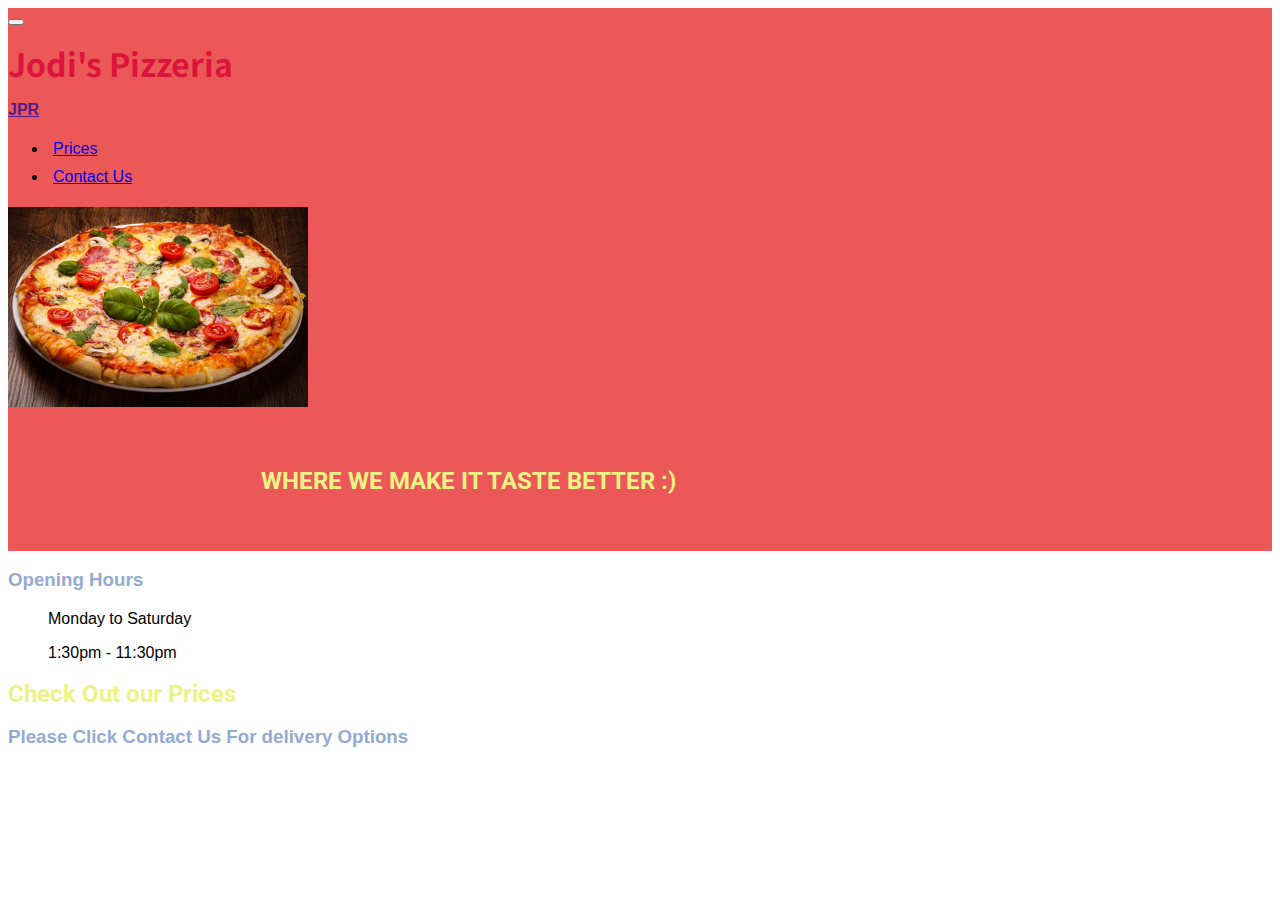
==== Pizzaria.html/index.html @ 6a619e28 "Add files via upload" ====
<!DOCTYPE html>
<html>

<head>
  <meta charset="utf-8">
  <title>Jodi's Pizzeria </title>
  <link rel="stylesheet" href="css/stylesheet.css">
  <link rel="stylesheet" href="https://cdn.jsdelivr.net/npm/bootstrap@4.5.3/dist/css/bootstrap.min.css" integrity="sha384-TX8t27EcRE3e/ihU7zmQxVncDAy5uIKz4rEkgIXeMed4M0jlfIDPvg6uqKI2xXr2" crossorigin="anonymous">
  
  <!--Font-->
  <link href="https://fonts.googleapis.com/css2?family=Noto+Sans+TC:wght@700&family=Roboto&display=swap" rel="stylesheet"> 





  <!--JavaScript-->
  <script src="https://code.jquery.com/jquery-3.5.1.slim.min.js" integrity="sha384-DfXdz2htPH0lsSSs5nCTpuj/zy4C+OGpamoFVy38MVBnE+IbbVYUew+OrCXaRkfj" crossorigin="anonymous"></script>
<script src="https://cdn.jsdelivr.net/npm/bootstrap@4.5.3/dist/js/bootstrap.bundle.min.js" integrity="sha384-ho+j7jyWK8fNQe+A12Hb8AhRq26LrZ/JpcUGGOn+Y7RsweNrtN/tE3MoK7ZeZDyx" crossorigin="anonymous"></script>


  

</head>

<body>

  <section id="title">

    <!-- Nav Bar -->
	  <nav class="navbar navbar-expand-lg navbar-dark">
      <button class="navbar-toggler" type="button" data-toggle="collapse" data-target="#navbarSupportedContent" aria-controls="navbarSupportedContent" aria-expanded="false" aria-label="Toggle navigation">
        <span class="navbar-toggler-icon"></span>
      </button>

      <h1>Jodi's Pizzeria</h1>
      <a class="navbar-brand" href="">JPR</a>
      <div class="class navbar-collapse" id="navabarContent">
	  	<ul class="navbar-nav ml-auto">
			
      </li>
			<li class="nav-item">
        <a  type="button" class="nav-link, btn-lg btn-light "href="C:\Users\jodil\OneDrive\Desktop\Web Development  CPTR 331\Pizzaria.html\pricing.html">Prices</a>
      </li>
      <li class="nav-item">
        <a type="button" class="nav-link, btn-lg btn-dark " href="contact.html">Contact Us</a>
      </li>
    </ul>
  </div>
  <div class="col-lg-6">
  <img src="images/depositphotos_50523105-stock-photo-pizza-with-tomatoes.jpg" width="300" height="200" alt="Pizza Picture">
	  </nav>


    <!-- Title -->
    <div class="container-fluid">
  <div class="row">
    <div class="col-lg-6">
    <div>
      <h2>  WHERE WE MAKE IT TASTE BETTER :)</h2>
      
    </div>

    
      
   

        </section>
        
        <body style="background-color:#fd8c04></body>
        <table cellspacing="2"></body>
            

       

            </hr>

            <h3> Opening Hours</h3>
                <ul>Monday to Saturday</ul>
                <ul>1:30pm - 11:30pm </ul>
            


                
            
            <h2> Check Out our Prices</h2>
            <h3> Please Click Contact Us For delivery Options</h3>
            
            
        </body>  
        

    </html>
---- Pizzaria.html/css/stylesheet.css ----
body{
    font-family: cursive, sans-serif;

}

#title{
    background-color:#ec5858;
}

h1{
    font-family:'Noto Sans TC', sans-serif;
    font: size 2rem;
    line-height: 1;
    color: crimson;
}

h2{
    font-family: -apple-system, BlinkMacSystemFont, 'Segoe UI', Roboto, Oxygen, Ubuntu, Cantarell, 'Open Sans', 'Helvetica Neue', sans-serif;
    line-height: 1;
    color: #edf285;
}
 
h3{
    color: #93abd3;
    font: size 20%;;
}

.container-fluid{
    padding: 3% 20%;
}

.navbar-brand{

font-size: 1rem;
font-weight: bold;
}

.nav-link{
    font-size: 1rem;
}

.nav-item{
    padding:  5px;
}
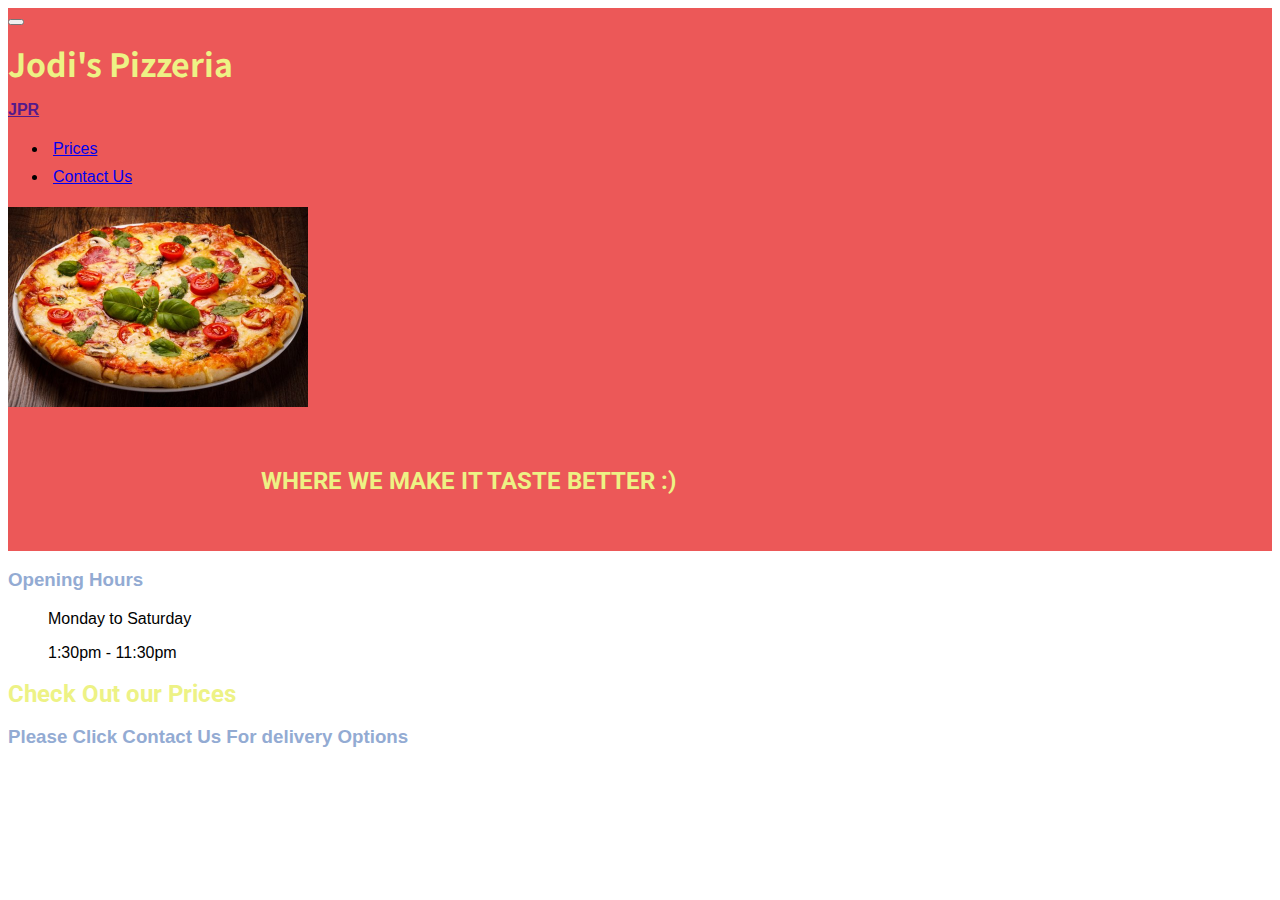
==== commit def2079c: "Add files via upload" ====
--- a/Pizzaria.html/index.html
+++ b/Pizzaria.html/index.html
@@ -40,7 +40,7 @@
 			
       </li>
 			<li class="nav-item">
-        <a  type="button" class="nav-link, btn-lg btn-light "href="C:\Users\jodil\OneDrive\Desktop\Web Development  CPTR 331\Pizzaria.html\pricing.html">Prices</a>
+        <a  type="button" class="nav-link, btn-lg btn-light" href="Price.html">Prices</a>
       </li>
       <li class="nav-item">
         <a type="button" class="nav-link, btn-lg btn-dark " href="contact.html">Contact Us</a>
--- a/Pizzaria.html/css/stylesheet.css
+++ b/Pizzaria.html/css/stylesheet.css
@@ -11,7 +11,7 @@
     font-family:'Noto Sans TC', sans-serif;
     font: size 2rem;
     line-height: 1;
-    color: crimson;
+    color: #edf285;
 }
 
 h2{
